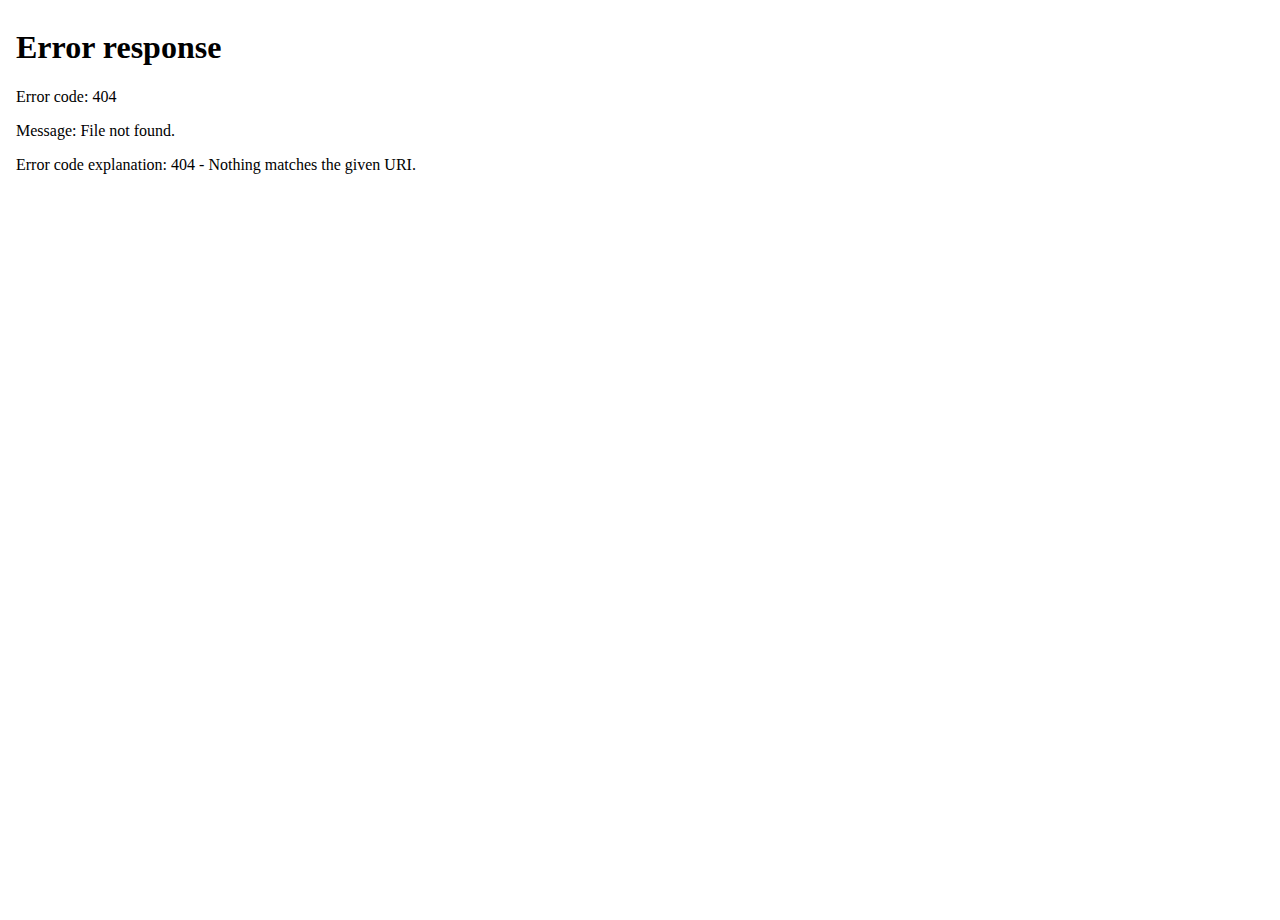
==== index.html @ 0b6ef8d4 "Initial commit" ====
<!DOCTYPE html>
<html>
<head>
	<meta charset="utf-8">
	<meta name="viewport" content="width=device-width, initial-scale=1">
	<title>Precios Bitzilla</title>
	<link rel="stylesheet" href="estilos.css">
</head>
<body>
	<center>
		<iframe src="BITZILLA GAMING CATALOGO PRECIOS ABRIL.pdf" frameborder="0">
		</iframe>
	</center>
		
	

</body>
</html>
---- estilos.css ----
iframe{
	width: 100%;
	height: 100vh
}
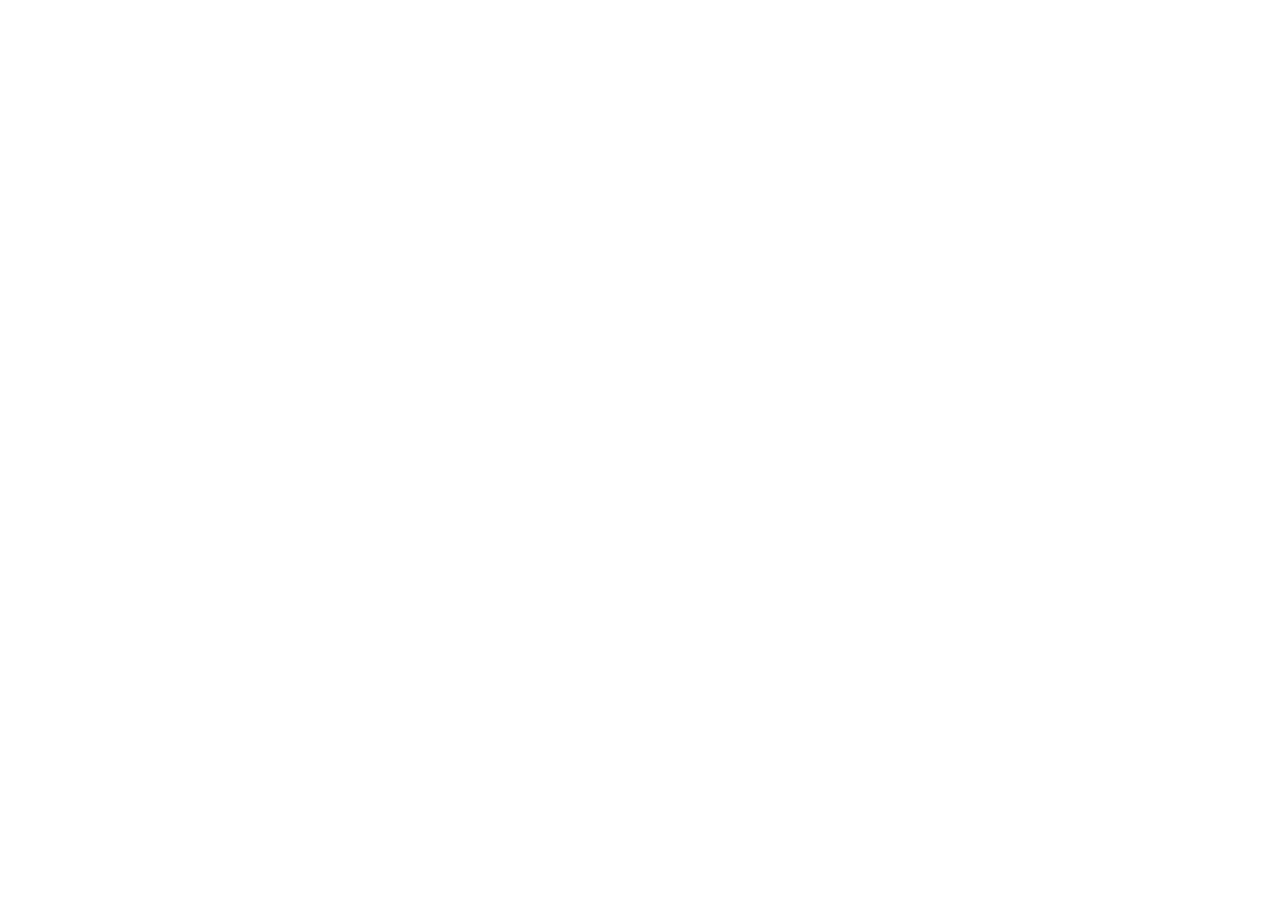
==== commit 39e51df5: "Update index.html" ====
--- a/index.html
+++ b/index.html
@@ -8,7 +8,7 @@
 </head>
 <body>
 	<center>
-		<iframe src="BITZILLA GAMING CATALOGO PRECIOS ABRIL.pdf" frameborder="0">
+		<iframe src="BITZILLA GAMING CATALOGO PRECIOS ABRIL (1).pdf" frameborder="0">
 		</iframe>
 	</center>
 		
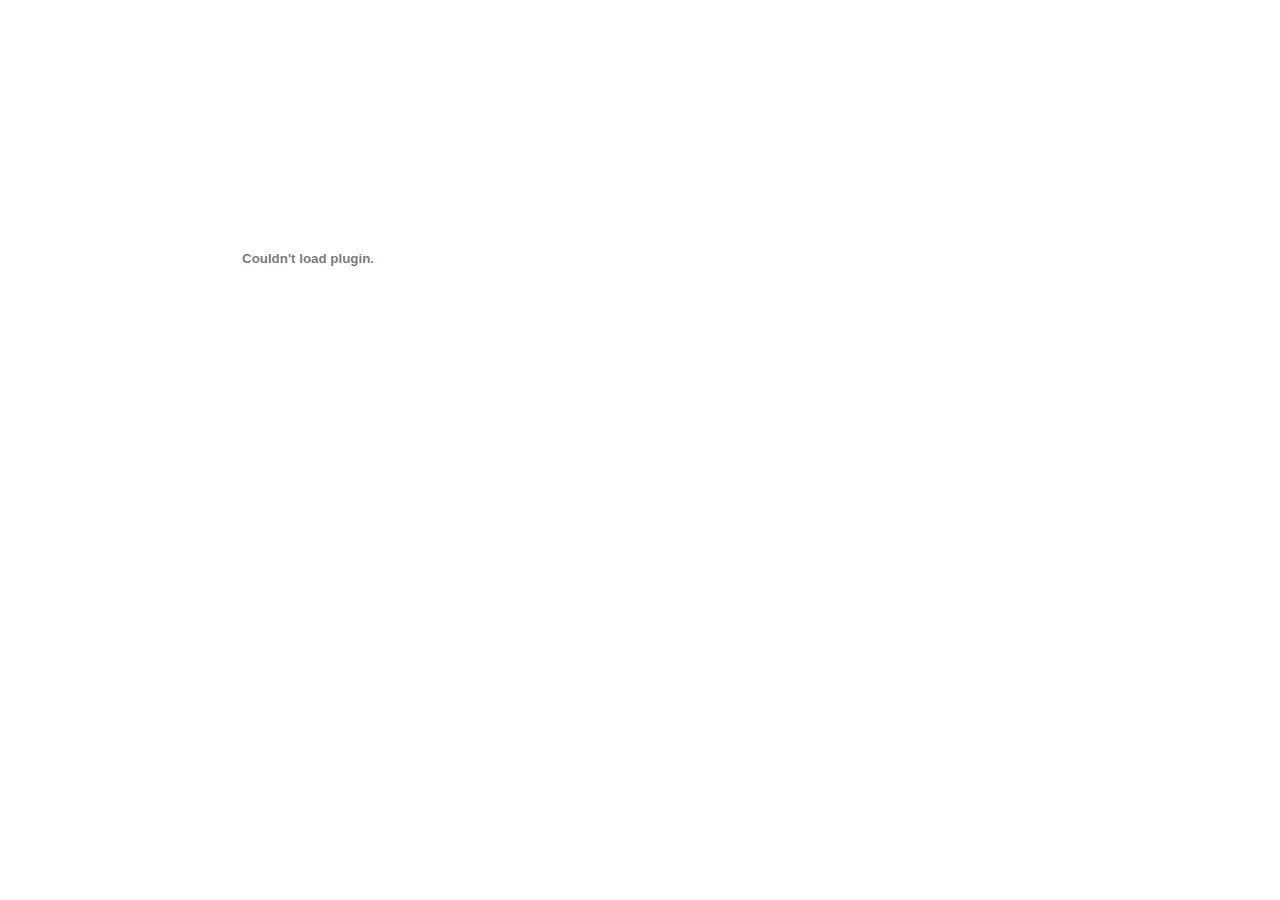
==== commit 573fdfc2: "version 2" ====
--- a/index.html
+++ b/index.html
@@ -6,13 +6,19 @@
 	<title>Precios Bitzilla</title>
 	<link rel="stylesheet" href="estilos.css">
 </head>
-<body>
-	<center>
-		<iframe src="BITZILLA GAMING CATALOGO PRECIOS ABRIL (1).pdf" frameborder="0">
-		</iframe>
-	</center>
-		
+
+<style type="text/css">
+#pdfContainer  textarea {
+    padding-top : 20px;
+    margin-bottom : 10px;
+    width : 600px;
+}
+</style>
+
+<div id="pdfContainer">
+	<div class="result">
+		<embed src="https://bitzillagaming.github.io/BITZILLA GAMING PRECIOS ABRIL.pdf" width="600px" height="500px" /> 
+	</div>
 	
-
-</body>
+</div>
 </html>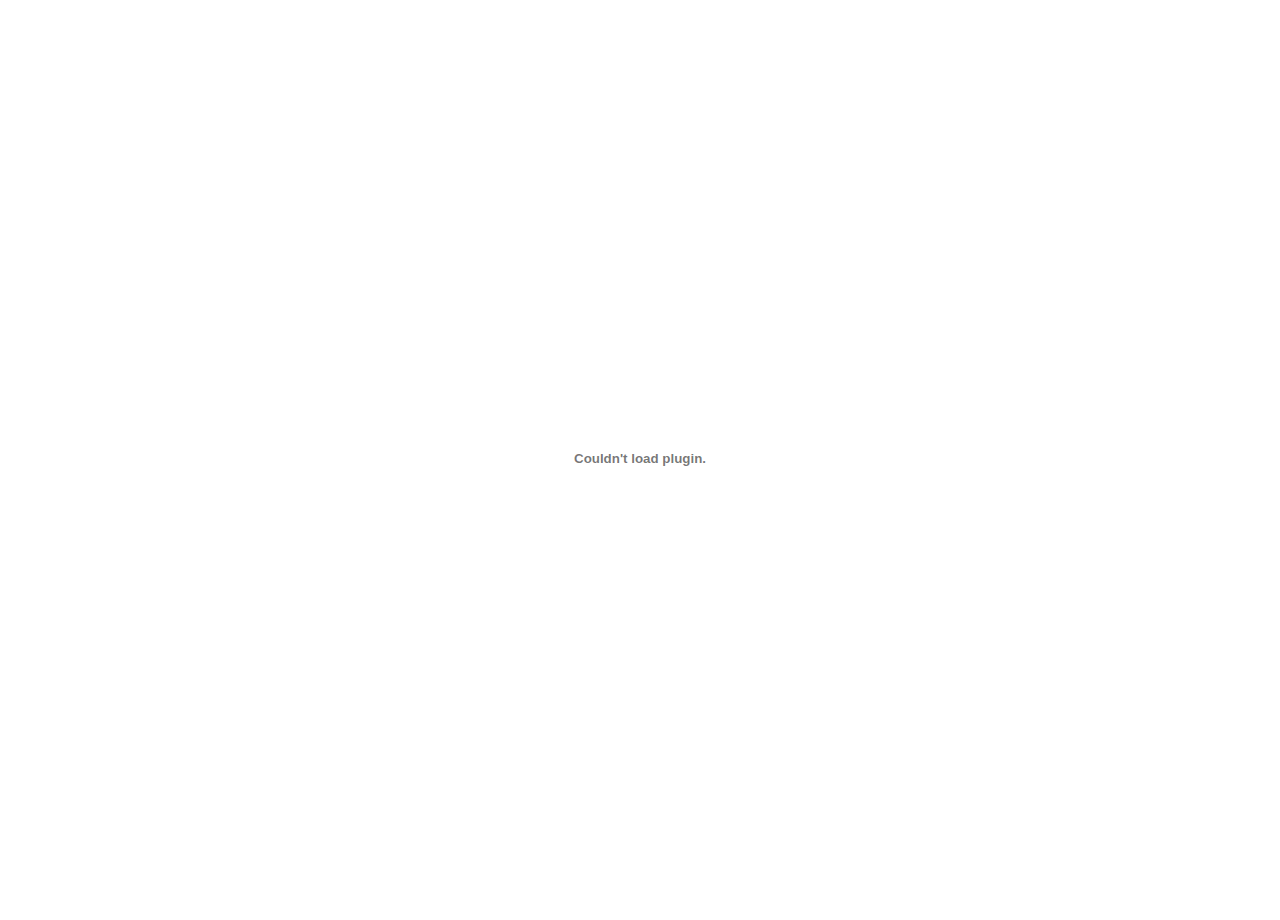
==== commit c77a2061: "catalogo" ====
--- a/index.html
+++ b/index.html
@@ -7,18 +7,11 @@
 	<link rel="stylesheet" href="estilos.css">
 </head>
 
-<style type="text/css">
-#pdfContainer  textarea {
-    padding-top : 20px;
-    margin-bottom : 10px;
-    width : 600px;
-}
-</style>
-
-<div id="pdfContainer">
-	<div class="result">
-		<embed src="https://bitzillagaming.github.io/BITZILLA GAMING PRECIOS ABRIL.pdf" width="600px" height="500px" /> 
-	</div>
+<body>
+	<center>
+		<embed src="https://bitzillagaming.github.io/catalogo-abril.pdf"  /> 
+	</center>
+</body>
+		
 	
-</div>
 </html>--- a/estilos.css
+++ b/estilos.css
@@ -1,4 +1,4 @@
-iframe{
+embed{
 	width: 100%;
 	height: 100vh
 }